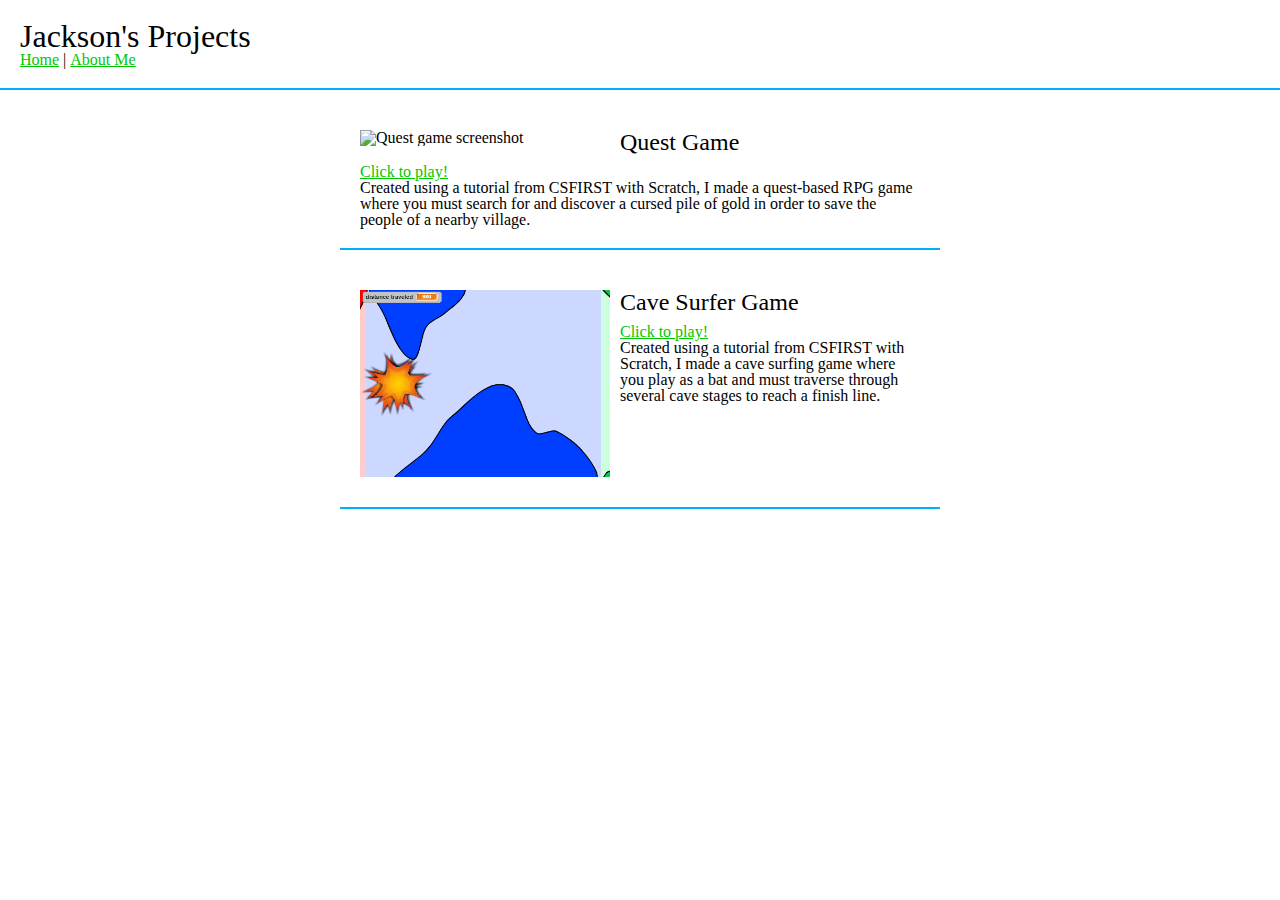
==== index.html @ 54c06f4f "Add files via upload" ====
<!DOCTYPE html>
<html lang="en">

<head>
    <meta charset="utf-8" />
    <title>Jackson's Website</title>

    <link rel="stylesheet" href="reset.css" type="text/css">
    <link rel="stylesheet" href="styles.css" type="text/css">
</head>

<body>

    <header>
        <h1>Jackson's Projects</h1>
        <nav>
            <ul>
                <li><a href="index.html">Home</a></li>
                <li>|</li>
                <li><a href="aboutme.html">About Me</a></li>
            </ul>
        </nav>
    </header>

    <div id="projects">

    <!-- start of project template -->       
    <div class="project">
        <img src="img/questgame.png" alt="Quest game screenshot" title="Quest Game!" />
        <h2>Quest Game</h2>
        <p><a href="https://scratch.mit.edu/projects/239595913/">Click to play!</a></p>
        <p>Created using a tutorial from CSFIRST with Scratch, I made a quest-based RPG game where you must search for and discover a cursed pile of gold in order to save the people of a nearby village.</p>
        <div class="clear"></div>
    </div>
    <!-- end of project template -->

    <div class="project">
            <img src="img/cavesurfergame.PNG" alt="Cave Surfer game screenshot" title="Cave Surfer Game!" />
            <h2>Cave Surfer Game</h2>
            <p><a href="https://scratch.mit.edu/projects/239602530/">Click to play!</a></p>
            <p>Created using a tutorial from CSFIRST with Scratch, I made a cave surfing game where you play as a bat and must traverse through several cave stages to reach a finish line.</p>
            <div class="clear"></div>
        </div>

    </div>
</body>

</html>
---- styles.css ----
body {
    font-family: Impact;
}

a {
    color: rgb(0, 199, 0);
}

a:hover {
    color: rgb(234, 0, 255);
}

header {
    margin-bottom: 20px;
    padding: 20px;
    border-bottom: 2.5px solid rgb(0,174,255);
}

header h1 {
    font-size: 2em;
}

header nav ul li {
    display: inline;
}

.clear {
    clear: both;
}

#projects, #aboutme {
    margin: 0 auto; /*centers projects div */
    width: 90%; /*adds space on either side */
    max-width: 600px; /* keeps div from getting too wide */
}

.project {
    margin-bottom: 20px;
    padding: 20px;
    border-bottom: 2.5px solid rgb(0,174,255)
}

.project img, #aboutme img {
    width: 250px;
    float: left;
    margin-right: 10px;
    margin-bottom: 10px;
}

.project h2, #aboutme h2 {
    font-size: 1.5em;
    margin-bottom: 10px;
}
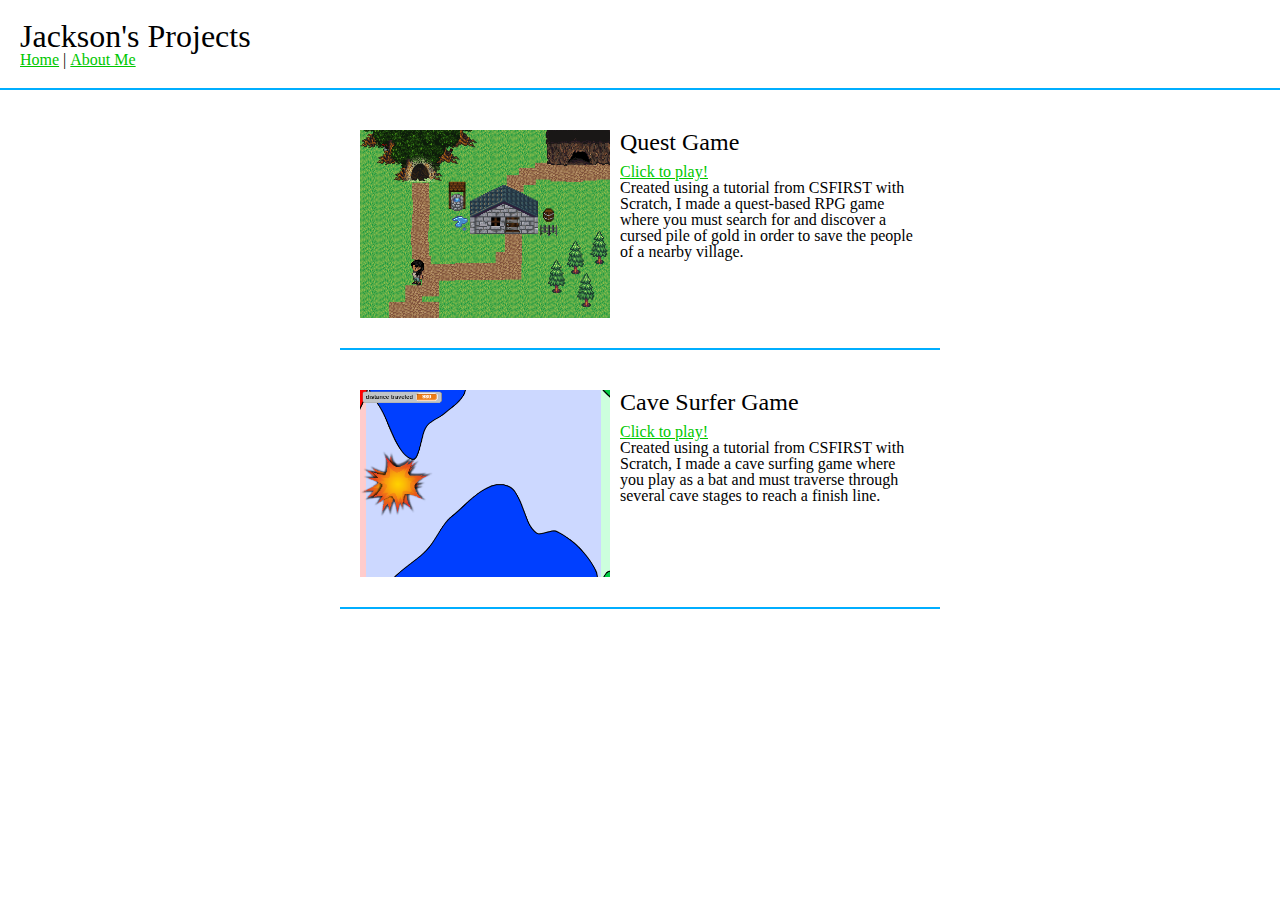
==== commit 5ddc5690: "Update index.html" ====
--- a/index.html
+++ b/index.html
@@ -26,7 +26,7 @@
 
     <!-- start of project template -->       
     <div class="project">
-        <img src="img/questgame.png" alt="Quest game screenshot" title="Quest Game!" />
+        <img src="img/questgame.PNG" alt="Quest game screenshot" title="Quest Game!" />
         <h2>Quest Game</h2>
         <p><a href="https://scratch.mit.edu/projects/239595913/">Click to play!</a></p>
         <p>Created using a tutorial from CSFIRST with Scratch, I made a quest-based RPG game where you must search for and discover a cursed pile of gold in order to save the people of a nearby village.</p>
@@ -45,4 +45,4 @@
     </div>
 </body>
 
-</html>+</html>
